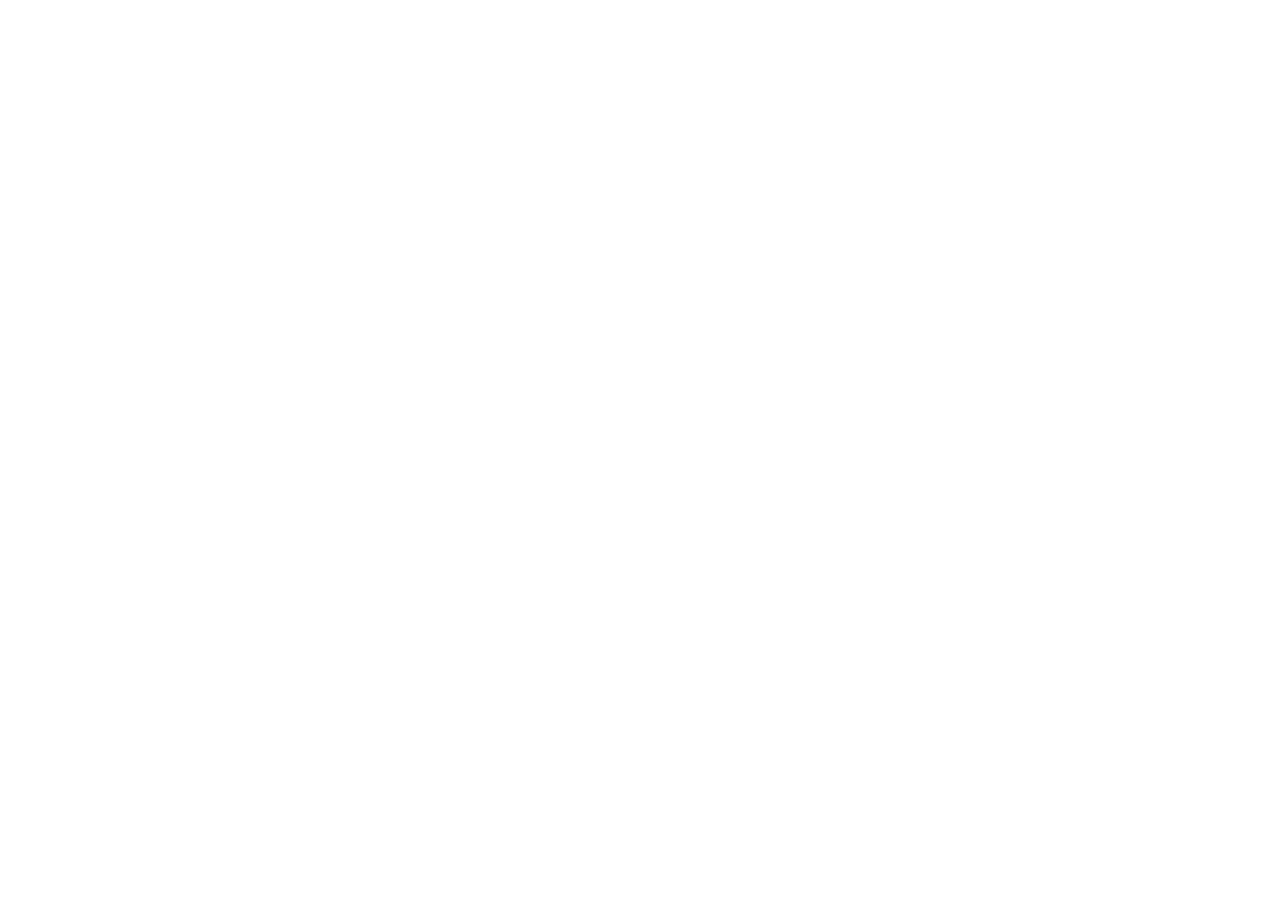
==== src/main/resources/static/cluster-resource-monitor/index.html @ 32cd98ae "merged tow projects" ====
<!DOCTYPE html>
<html lang="en">

<head>
    <meta charset="UTF-8"/>
    <meta content="width=device-width, initial-scale=1.0" name="viewport"/>
    <title>Resource Monitor</title>
    <link href="./cluster-resource-monitor/app.css" rel="stylesheet"/>
    <!-- <script src="app.js"></script> -->
</head>

<body>
<h1 id="noData"></h1>
<div class="row" id="row">
    <!-- <div class="column">
<div class="tile center textColor">
<h4 class="textLeft">CPU</h4>
<div class="textCenter">
<h3>Prodction Server 1</h3>
<h1>40%</h1>
</div>
</div>
</div> -->

    <script src="./cluster-resource-monitor/websocket.js"></script>
</div>
</body>

</html>
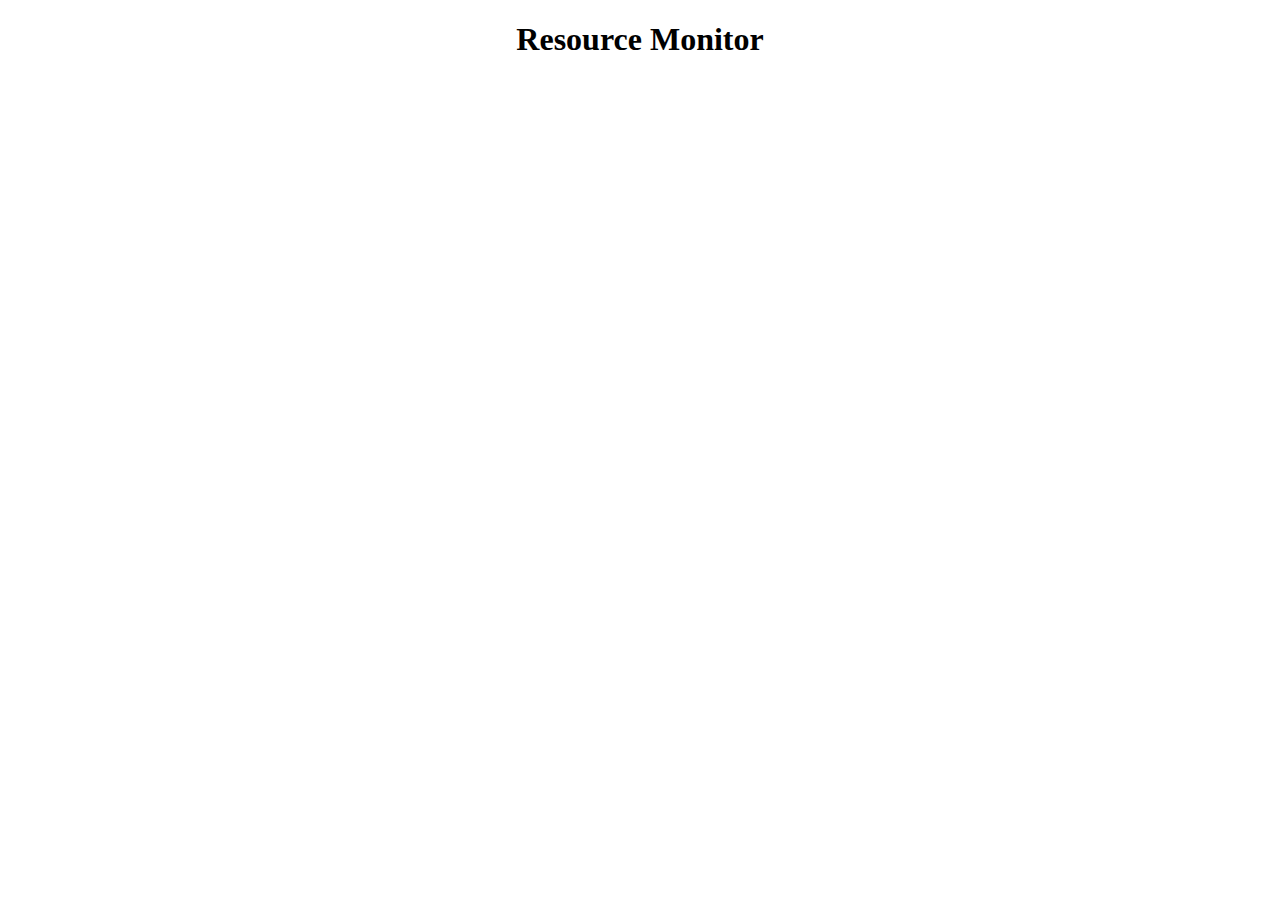
==== commit f3315564: "change tile name" ====
--- a/src/main/resources/static/cluster-resource-monitor/index.html
+++ b/src/main/resources/static/cluster-resource-monitor/index.html
@@ -10,6 +10,11 @@
 </head>
 
 <body>
+<div id="header">
+    <h1>
+        <center>Resource Monitor</center>
+    </h1>
+</div>
 <h1 id="noData"></h1>
 <div class="row" id="row">
     <!-- <div class="column">
